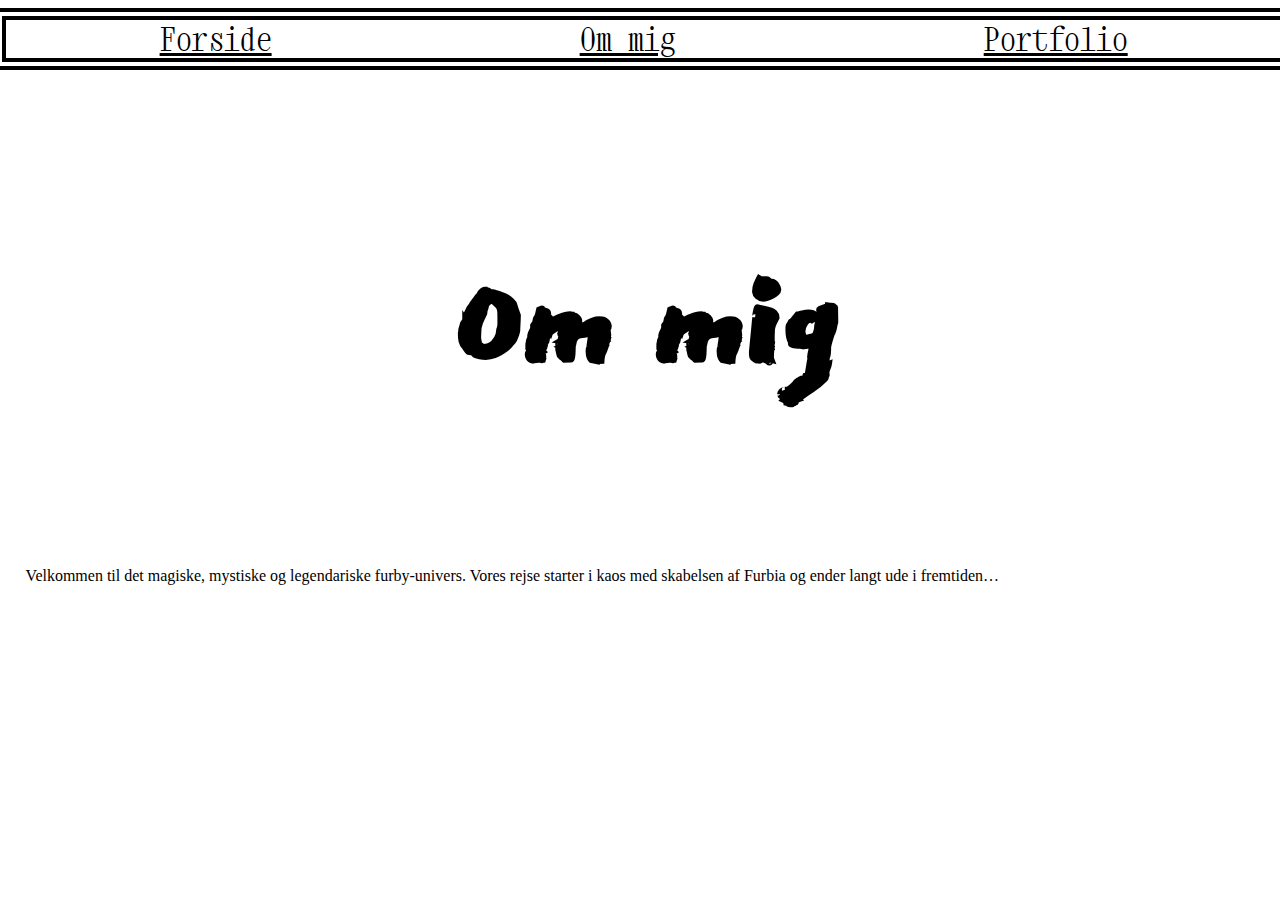
==== ommig.html @ a372bb9a "Github test" ====
<!DOCTYPE html>
<html lang="da">

<head>
    <meta charset="utf-8">
    <meta name="viewport" content="width=device-width, initial-scale=1.0">
    <title></title>
    <meta name="robots" content="noindex">
    <link rel="stylesheet" href="ommig.css">
    <link rel="preconnect" href="https://fonts.gstatic.com">
    <link href="https://fonts.googleapis.com/css2?family=East+Sea+Dokdo&display=swap" rel="stylesheet">
    <link rel="preconnect" href="https://fonts.gstatic.com">
    <link href="https://fonts.googleapis.com/css2?family=Xanh+Mono&display=swap" rel="stylesheet">
</head>

<body>
    <header>
        <div class="nav">
            <nav>
                <a href="index.html">Forside</a>
                <a href="ommig.html">Om mig</a>
                <a href="portfolio.html">Portfolio</a>
            </nav>
        </div>
    </header>
    <main>
        <section id="first_section">
            <div class="section_wrapper">
                <div class="h1">
                    <h1>Om mig</h1>
                </div>
                <div class="box">
                    Velkommen til det magiske, mystiske og legendariske furby-univers. Vores rejse starter i kaos med skabelsen af Furbia og ender langt ude i fremtiden…
                </div>
            </div>
        </section>

    </main>

</body></html>
---- ommig.css ----
body {
    margin-left: 4.3vw;
}

img {
    width: 100%;
    border: 10px double black;
    margin-right: 10px;
}

nav {
    font-family: 'Xanh Mono', monospace;
    font-size: 3vw;
    text-align: center;
    display: flex;
    justify-content: space-around;
    border: 1vw double black;
    margin-bottom: 1vw;
    margin-left: -2.5vw;
}

a {
    color: black;
}

a:active {
    color: white;
}

h1 {
    font-family: 'East Sea Dokdo', cursive;
    font-size: 17vw;
    text-align: center;
}

h2 {
    font-family: 'Xanh Mono', monospace;
    font-size: 5vw;
    text-align: center;
}

h3 {
    font-family: 'Xanh Mono', monospace;
    font-size: 3vw;
    text-align: center;
    border: 5px double black;
    box-sizing: border-box;
    width: 80%;
    margin: 4.4vw;

}

h4 {
    font-family: 'Xanh Mono', monospace;
    font-size: 3vw;
    text-align: center;
    margin-bottom: 100px;
}

@media only screen and (min-width: 600px) {
    .section {
        width: 100vw;
        height: 56.25vw;
    }

    body {
        margin-left: 2vw;
    }

    nav {
        font-family: 'Xanh Mono', monospace;
        font-size: 2.5vw;
        text-align: center;
        display: flex;
        justify-content: space-around;
        border: 1vw double black;
        margin-bottom: 1vw;
        margin-right: -1.7vw;
    }

    h1 {
        font-family: 'East Sea Dokdo', cursive;
        font-size: 15vw;
        text-align: center;
    }

    h2 {
        font-family: 'Xanh Mono', monospace;
        font-size: 4vw;
        text-align: center;
    }

    h3 {
        font-family: 'Xanh Mono', monospace;
        font-size: 3vw;
        text-align: center;
        border: 5px double black;
        box-sizing: border-box;
        width: 80%;
        margin: 4.4vw;

    }

    h4 {
        font-family: 'Xanh Mono', monospace;
        font-size: 3vw;
        text-align: center;
        margin-bottom: 100px;
    }
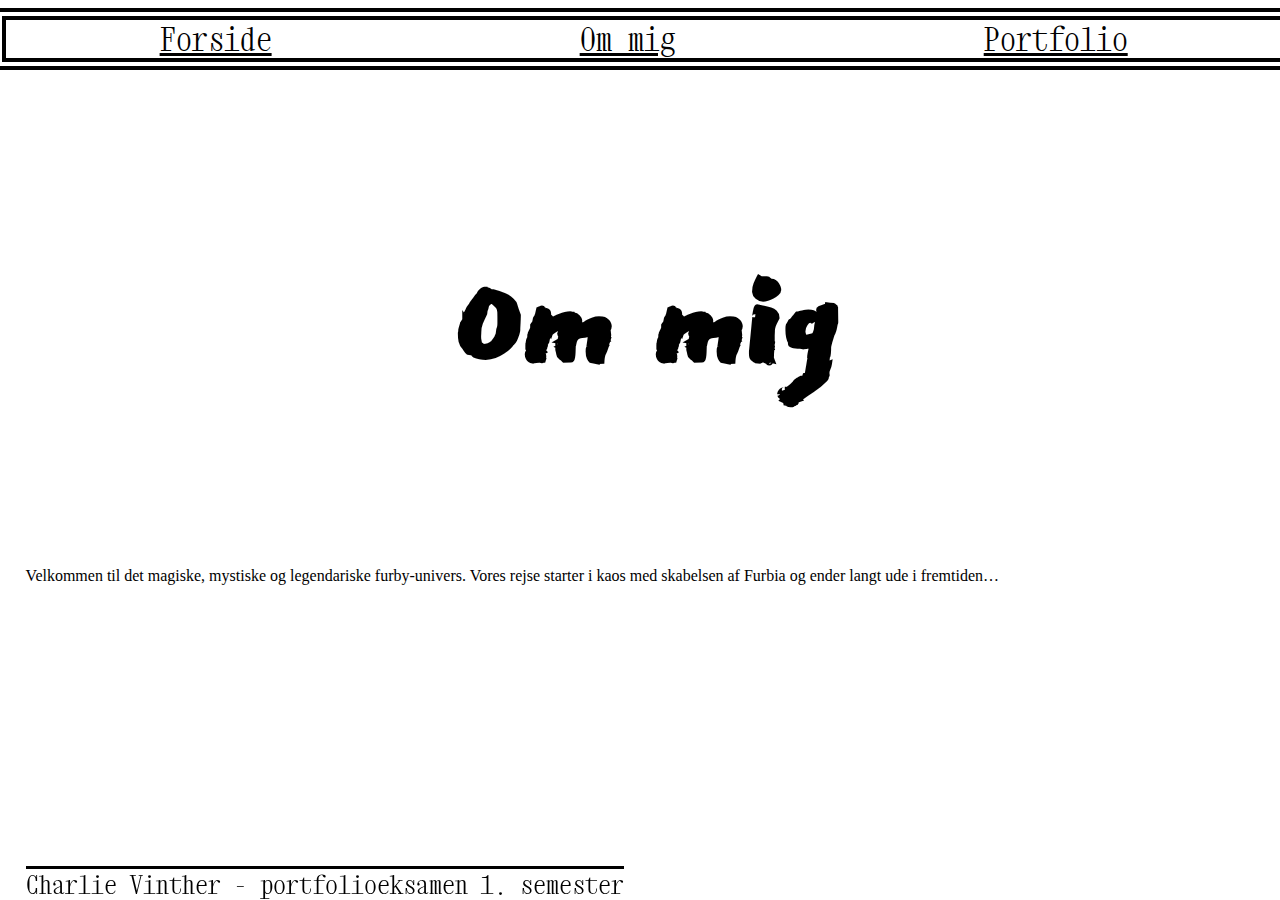
==== commit ece60d67: "Footer, ekstra nav osv." ====
--- a/ommig.html
+++ b/ommig.html
@@ -34,7 +34,7 @@
                 </div>
             </div>
         </section>
-
+        <footer>Charlie Vinther - portfolioeksamen 1. semester</footer>
     </main>
 
 </body></html>
--- a/ommig.css
+++ b/ommig.css
@@ -107,3 +107,12 @@
         text-align: center;
         margin-bottom: 100px;
     }
+
+    footer {
+        font-family: 'Xanh Mono', monospace;
+        font-size: 2vw;
+        border-top: 3px solid black;
+        position: fixed;
+        bottom: 0;
+
+    }
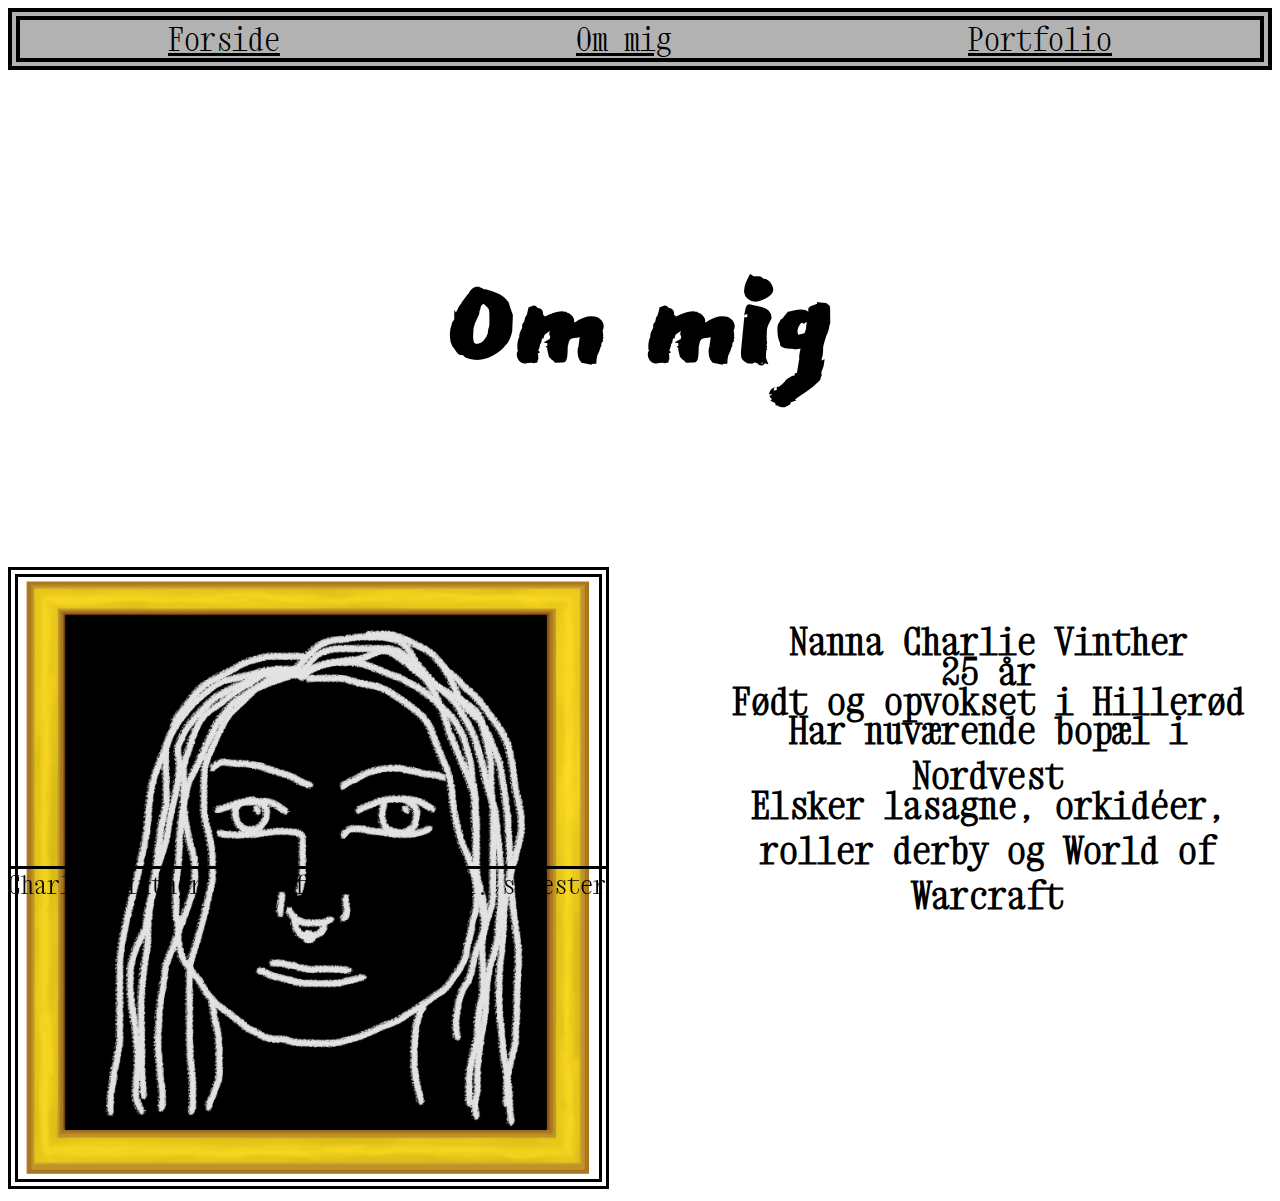
==== commit 94b08276: "Sidste rettelser" ====
--- a/ommig.html
+++ b/ommig.html
@@ -4,7 +4,7 @@
 <head>
     <meta charset="utf-8">
     <meta name="viewport" content="width=device-width, initial-scale=1.0">
-    <title></title>
+    <title>Portfolioeksamen 1. semester</title>
     <meta name="robots" content="noindex">
     <link rel="stylesheet" href="ommig.css">
     <link rel="preconnect" href="https://fonts.gstatic.com">
@@ -24,13 +24,32 @@
         </div>
     </header>
     <main>
-        <section id="first_section">
+        <section id="ommig_section">
+            <div class="h1">
+                <h1>Om mig</h1>
+            </div>
             <div class="section_wrapper">
-                <div class="h1">
-                    <h1>Om mig</h1>
+                <div class="col">
+                    <div class="image1">
+                        <img src="billeder_ommig/portraet.png" alt="">
+                    </div>
                 </div>
-                <div class="box">
-                    Velkommen til det magiske, mystiske og legendariske furby-univers. Vores rejse starter i kaos med skabelsen af Furbia og ender langt ude i fremtiden…
+                <div class="col">
+                    <div class="text1">
+                        <h4>Nanna Charlie Vinther</h4>
+                    </div>
+                    <div class="text2">
+                        <h4>25 år</h4>
+                    </div>
+                    <div class="text3">
+                        <h4>Født og opvokset i Hillerød</h4>
+                    </div>
+                    <div class="text4">
+                        <h4>Har nuværende bopæl i Nordvest</h4>
+                    </div>
+                    <div class="text5">
+                        <h4>Elsker lasagne, orkidéer, roller derby og World of Warcraft</h4>
+                    </div>
                 </div>
             </div>
         </section>
--- a/ommig.css
+++ b/ommig.css
@@ -1,11 +1,10 @@
-body {
-    margin-left: 4.3vw;
-}
-
 img {
     width: 100%;
     border: 10px double black;
-    margin-right: 10px;
+}
+
+.image1 {
+    margin-right: 4vw;
 }
 
 nav {
@@ -16,7 +15,48 @@
     justify-content: space-around;
     border: 1vw double black;
     margin-bottom: 1vw;
-    margin-left: -2.5vw;
+    background-color: #b2b2b2;
+}
+
+.text1 {
+    font-family: 'Xanh Mono', monospace;
+    font-size: 3vw;
+    text-align: center;
+
+
+}
+
+.text2 {
+    font-family: 'Xanh Mono', monospace;
+    font-size: 3vw;
+    text-align: center;
+    margin-top: -18vw;
+
+}
+
+.text3 {
+    font-family: 'Xanh Mono', monospace;
+    font-size: 3vw;
+    text-align: center;
+    margin-top: -18vw;
+
+}
+
+.text4 {
+    font-family: 'Xanh Mono', monospace;
+    font-size: 3vw;
+    text-align: center;
+    margin-top: -18vw;
+
+}
+
+.text5 {
+    font-family: 'Xanh Mono', monospace;
+    font-size: 3vw;
+    text-align: center;
+    padding: 0vw 0vw 5vw 0vw;
+    margin-top: -18vw;
+
 }
 
 a {
@@ -57,15 +97,21 @@
     margin-bottom: 100px;
 }
 
+footer {
+    font-family: 'Xanh Mono', monospace;
+    font-size: 2vw;
+    border-top: 3px solid black;
+    position: fixed;
+    bottom: 0;
+
+}
+
 @media only screen and (min-width: 600px) {
     .section {
         width: 100vw;
         height: 56.25vw;
     }
 
-    body {
-        margin-left: 2vw;
-    }
 
     nav {
         font-family: 'Xanh Mono', monospace;
@@ -75,13 +121,13 @@
         justify-content: space-around;
         border: 1vw double black;
         margin-bottom: 1vw;
-        margin-right: -1.7vw;
-    }
+    }
+
+
 
     h1 {
         font-family: 'East Sea Dokdo', cursive;
         font-size: 15vw;
-        text-align: center;
     }
 
     h2 {
@@ -108,6 +154,42 @@
         margin-bottom: 100px;
     }
 
+    #ommig_section .section_wrapper {
+        display: grid;
+        grid-template-columns: 1fr 1fr;
+        grid-row-gap: 20px;
+    }
+
+    .text1 {
+        font-family: 'Xanh Mono', monospace;
+        font-size: 3vw;
+        padding: 0vw 0vw 5vw 5vw;
+    }
+
+    .text2 {
+        font-family: 'Xanh Mono', monospace;
+        font-size: 3vw;
+        padding: 0vw 0vw 5vw 5vw;
+    }
+
+    .text3 {
+        font-family: 'Xanh Mono', monospace;
+        font-size: 3vw;
+        padding: 0vw 0vw 5vw 5vw;
+    }
+
+    .text4 {
+        font-family: 'Xanh Mono', monospace;
+        font-size: 3vw;
+        padding: 0vw 0vw 5vw 5vw;
+    }
+
+    .text5 {
+        font-family: 'Xanh Mono', monospace;
+        font-size: 3vw;
+        padding: 0vw 0vw 5vw 5vw;
+    }
+
     footer {
         font-family: 'Xanh Mono', monospace;
         font-size: 2vw;
@@ -116,3 +198,4 @@
         bottom: 0;
 
     }
+}
